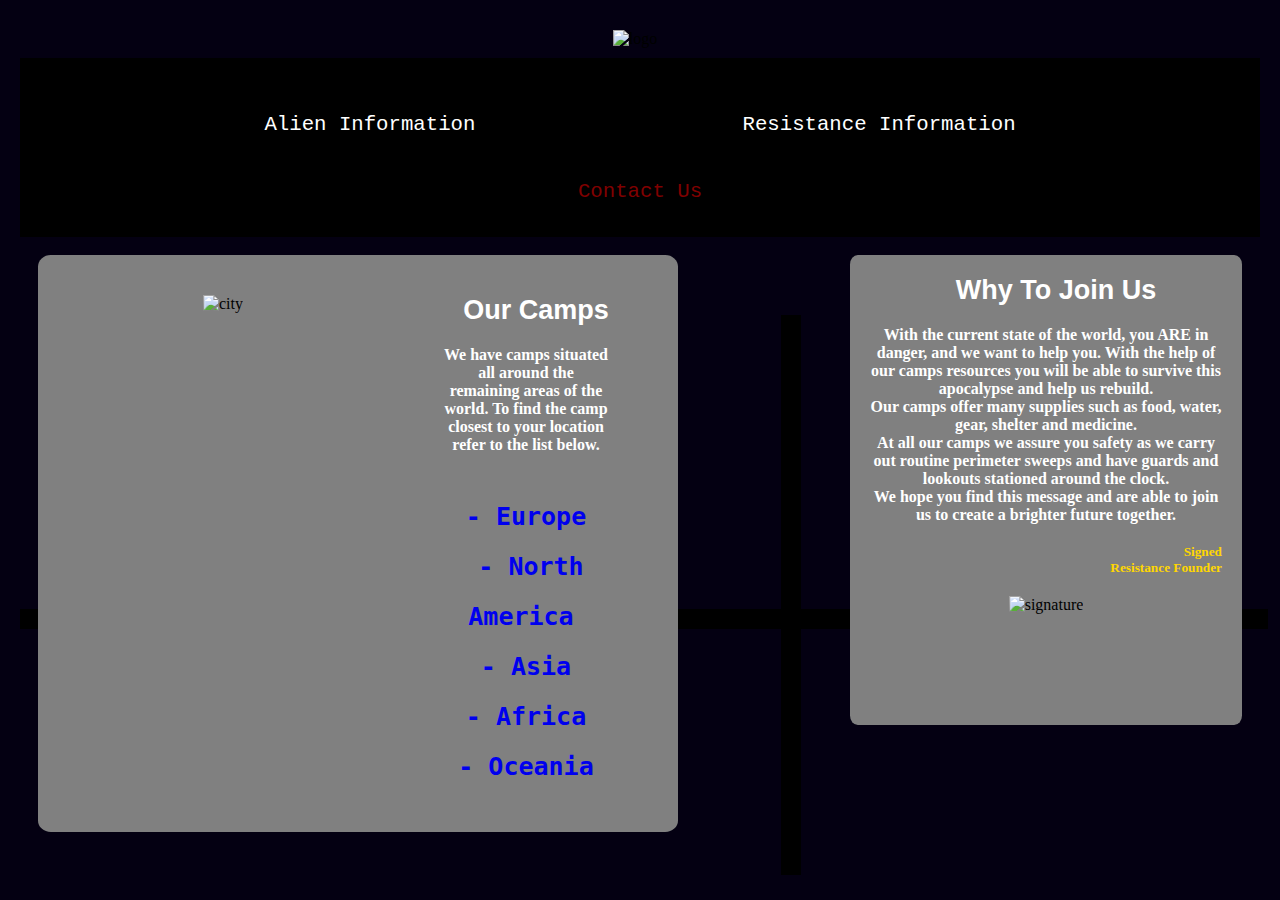
==== contact.html @ a29abd68 "Add files via upload" ====
<!doctype html>

<head>
    <title>Resistance</title>
    <link rel="stylesheet" href="styles.css">
    <link rel="icon" href="images/Clan_Insignia.png">
    <meta charset="UTF-8">
    <script>
        var answers = ['Duck and Roll', 'Climb a tree', 'Evacuate Bowels'];

        function testing() {
            var rand = Math.floor(Math.random() * answers.length);


            document.getElementById('text').innerHTML = answers[rand]
        }

    </script>

    <script>
        setInterval(imgChanger, 2000);

        var imgs = ['images/city1.jpg', 'images/city2.jpg', 'images/city3.jpg']

        var i = 0;

        function imgChanger() {
            document.getElementById('imgSlide').src = imgs[i];
            i++;
            if (i > 2) {
                i = 0;
            }
        }

    </script>
</head>

<body>

    <img class="logo" src="images/Clan_Insignia.png" width="150" alt="logo" >
    <nav>

        <div style="text-align: center"></div>
        <a href="info.html">Alien Information</a>
        <a href="index.html">Resistance Information</a>
        <a class="pageIn" href="contact.html">Contact Us</a>
    </nav>
    <section id="section-left">
        <ul>
            <li class="contactP">
                <img id="imgSlide" src="images/city.jpg" alt="city">
            </li>
            <li class="lll">
                <h2>
                    Our Camps
                </h2>
                <h4>
                    We have camps situated all around the remaining areas of the world. To find the camp closest to your location refer to the list below.  
                </h4>
                <br>
                <h4 class="countries">
                <a class="camps" href="https://www.indefiniteadventure.com/wp-content/uploads/2014/01/europe_blank_map.jpg">- Europe</a> 
                <br>
                <a class="camps" href="https://dnlzsmybcpo0z.cloudfront.net/games/images/map_img_939285_1473976277.jpg">- North America</a>
                <br>
                <a class="camps" href="https://www.abc.net.au/cm/rimage/11915166-1x1-xlarge.jpg?v=2">- Asia</a>
                <br>
                <a class="camps" href="https://upload.wikimedia.org/wikipedia/commons/thumb/a/a8/World_Heritage_Sites_Africa_map-2.svg/1200px-World_Heritage_Sites_Africa_map-2.svg.png">- Africa</a>
                <br>
                <a class="camps" href="https://lh3.googleusercontent.com/proxy/0TIGi2v-O6oHvqmYwVkCZAR7R-9fQPoTMmwq24mMtnMbe-RzObANN-fSA4Fgh96XjXSWV_RG2KRCXUAvWhdi0lbqObm-s5RpLuNYylZ1D4H12-t3EpnOXEn0K8mBP6q5mdtCEA">- Oceania</a>
                </h4>
            </li>

        </ul>
    </section>
    <div class="vl"></div>
    <section id="section-right">
        
            <h2>Why To Join Us</h2>
            <h4>With the current state of the world, you ARE in danger, and we want to help you. With the help of our camps resources you will be able to survive this apocalypse and help us rebuild.
            <br>
            Our camps offer many supplies such as food, water, gear, shelter and medicine.  
            <br>
            At all our camps we assure you safety as we carry out routine perimeter sweeps and have guards and lookouts stationed around the clock.
            <br>
            We hope you find this message and are able to join us to create a brighter future together.
            </h4>
            <h5>
                Signed
                <br>
                Resistance Founder
            </h5>
            <img src="images/signature.png" class="signature" alt="signature">
    </section>

    <div class="footer"></div>
---- styles.css ----
html {
    background-color: #040012;
    background-image: url("https://www.transparenttextures.com/patterns/45-degree-fabric-light.png");
}

* {
    padding: 10px;
    margin: 0px;
}

.main {
    display: grid;
    grid-template-columns: 2fr 1fr;
    grid-template-columns: auto;   
}

body {
    margin: 0px;
    margin-bottom: 0px;
}

img {
    align-content: center;
}

.logo{
    align-self: center;
    margin-left: 47%;
    margin-right: 44%;
}

nav {
    text-align: center;
    background-color: black;
    height: 10%;
    padding: 1% 1%;
    position: relative;
}

nav a {
    text-decoration: none;
    display: inline-block;
    color: white;
    margin: 1% 10%;
    font-size: 2.3vh;
    color: white;
    font-family: "lucida console", courier,  monospace;
}

nav a:hover {
    color:  #00d8f5;
}
h1 {
    margin: auto;
    font-family: "lucida console", courier,  monospace;
    color: white;
    font-size: 5vh;
    text-align: center;

}

section {
    background-color: grey;
    opacity: 1;
    width: 50%;
    height: 40%;
    display: block;
    margin: 2vh;
    min-height: 50vh;
    text-align: center;
    border-radius: 2%;
}


ul {
    display: block;
    width: 100%;
    text-align: left;
}

.alienlist {
    width: 29%;
}


li {
    display: inline-block;
    width: 30%;
    margin: 0%;
    vertical-align: top;
    text-align: center;
}

li img {
    width: 100%;
    height: 100%;
}

h2 {
    width: 100%;
    text-align: center;
    color: white;
    font-family: sans-serif;
    font-size: 3vh;
}

#section-left {
   float: left;
}

#section-right {
   float: right;
   width: 30%;
   margin-left: 30px;
}


.nextTo {
    display: inline-block;
    width: 50%;
    height: 30%;
    vertical-align: top;
    padding-bottom: 0px;
    padding-top: 10px;
    padding-left: 10%;
    padding-right: 0%;
    align-content: center;
    
}

h3 {
   color: white;
   font-size: 15px;
   text-align: center;

}

.map {
    width: 100%;
    align-self: center;
}
.weapons {
    width: 100%;
    align-self: center;
}

.vl {
  border-left: 20px solid black;
  height: 60%;
  position: absolute;
  left: 50%;
  margin-left: 11%;
  top: 35%;
}

.footer {
  width: 99%;
  height: 50%;
  background-color: black;
  margin-top: 30%;
  
}

.pageIn {
    color: maroon;
}
.text {
    width: 100%;
    
}

h4 {
    color: white;
}

h5{
    text-align: right;
    color: gold;
}

.signature {
    width: 50%;
}

#section-left2 {
   float: left;
   margin-left: 5%;
   height: 40%;
}

.vl1 {
  border-left: 20px solid black;
  height: 62%;
  position: absolute;
  left: 1%;
  margin-left: 1px;
  top: 36%;
}

.vl2 {
  border-left: 20px solid black;
  height: 62%;
  position: absolute;
  left: 97.9%;
  top: 36%;
  margin-right: 5px;
}

#section-right2 {
   float: right;
   width: 30%;
   margin-right: 8%;
   height: 25%;
}

.joe {
    text-align: left;
    font-size: 25px;
}

.aliensm {
    width: 75%;
}

.description {
    font-size: 20px;
}

.alienmouth {
    width:70%;
}

.bruh {
    width: 68%;
}

.contactP {
    width: 50%;
}

.lll {
    margin-left: 5%;
}

.small {
    width: 90%;
}

.camps {
    text-decoration: none;
}

.countries {
    font-family: monospace;
    font-size: 25px;
    line-height: 200%;
}
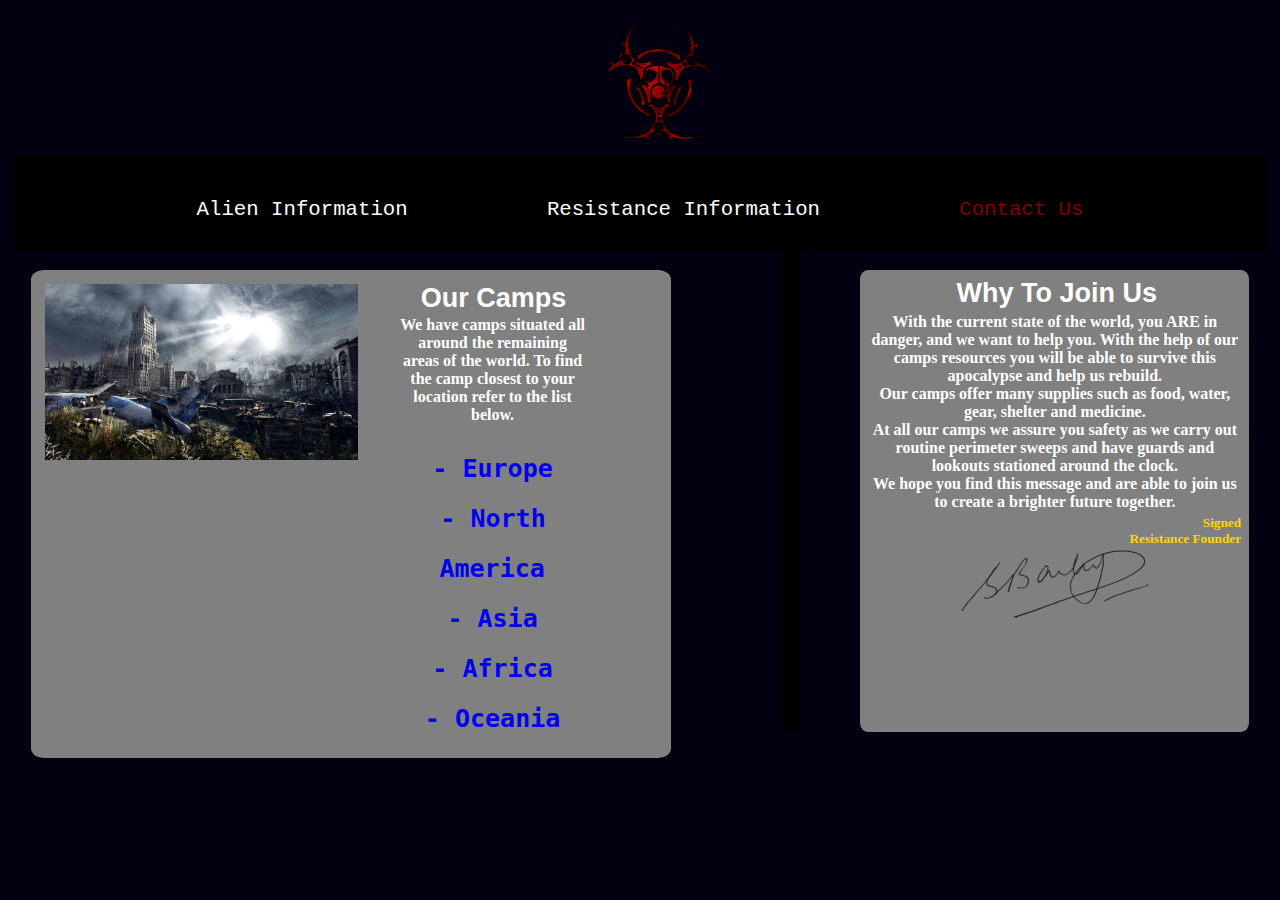
==== commit 72e6975d: "Add files via upload" ====
--- a/contact.html
+++ b/contact.html
@@ -37,7 +37,7 @@
 
 <body>
 
-    <img class="logo" src="images/Clan_Insignia.png" width="150" alt="logo" >
+    <img class="logo" src="images/Clan_Insignia.png" alt="logo" >
     <nav>
 
         <div style="text-align: center"></div>
@@ -93,4 +93,4 @@
             <img src="images/signature.png" class="signature" alt="signature">
     </section>
 
-    <div class="footer"></div>
+ 
--- a/styles.css
+++ b/styles.css
@@ -4,7 +4,7 @@
 }
 
 * {
-    padding: 10px;
+    padding: 0.5%;
     margin: 0px;
 }
 
@@ -27,6 +27,7 @@
     align-self: center;
     margin-left: 47%;
     margin-right: 44%;
+    width: 8%;
 }
 
 nav {
@@ -41,7 +42,7 @@
     text-decoration: none;
     display: inline-block;
     color: white;
-    margin: 1% 10%;
+    margin: 1% 5%;
     font-size: 2.3vh;
     color: white;
     font-family: "lucida console", courier,  monospace;
@@ -130,7 +131,7 @@
 
 h3 {
    color: white;
-   font-size: 15px;
+   font-size: 1.5vh;
    text-align: center;
 
 }
@@ -146,20 +147,14 @@
 
 .vl {
   border-left: 20px solid black;
-  height: 60%;
+  height: 52%;
   position: absolute;
   left: 50%;
   margin-left: 11%;
-  top: 35%;
-}
-
-.footer {
-  width: 99%;
-  height: 50%;
-  background-color: black;
-  margin-top: 30%;
-  
-}
+
+}
+
+
 
 .pageIn {
     color: maroon;
@@ -194,7 +189,7 @@
   position: absolute;
   left: 1%;
   margin-left: 1px;
-  top: 36%;
+
 }
 
 .vl2 {
@@ -202,7 +197,6 @@
   height: 62%;
   position: absolute;
   left: 97.9%;
-  top: 36%;
   margin-right: 5px;
 }
 
